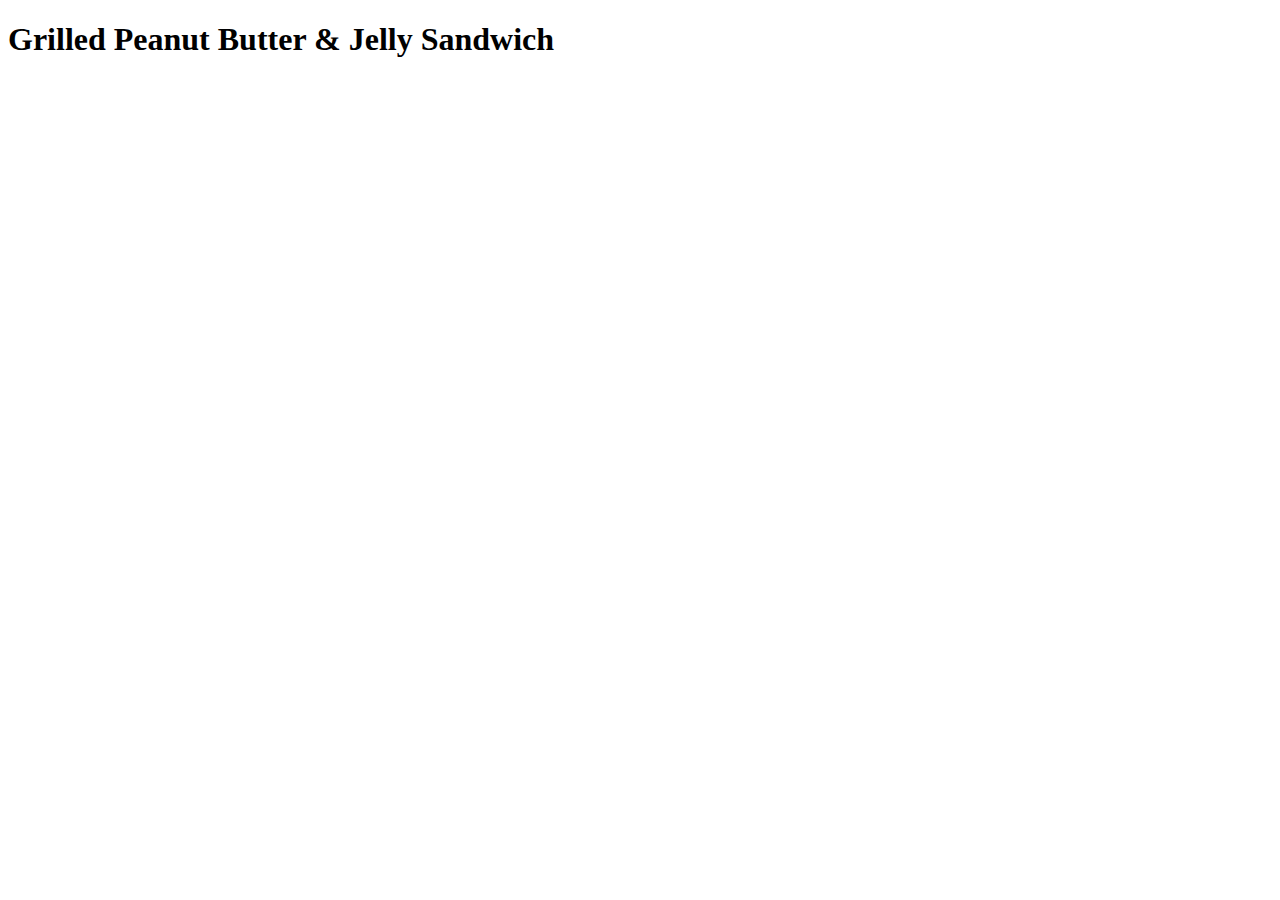
==== recipes/PBnJ.html @ 11cd0b76 "Add pages and content" ====
<!DOCTYPE html>
<html>
    <head>
        <title>Grilled PB & J</title>
        <meta charset="UTF-8">
    </head>

    <body>
        <h1>Grilled Peanut Butter & Jelly Sandwich</h1>
    </body>
</html>
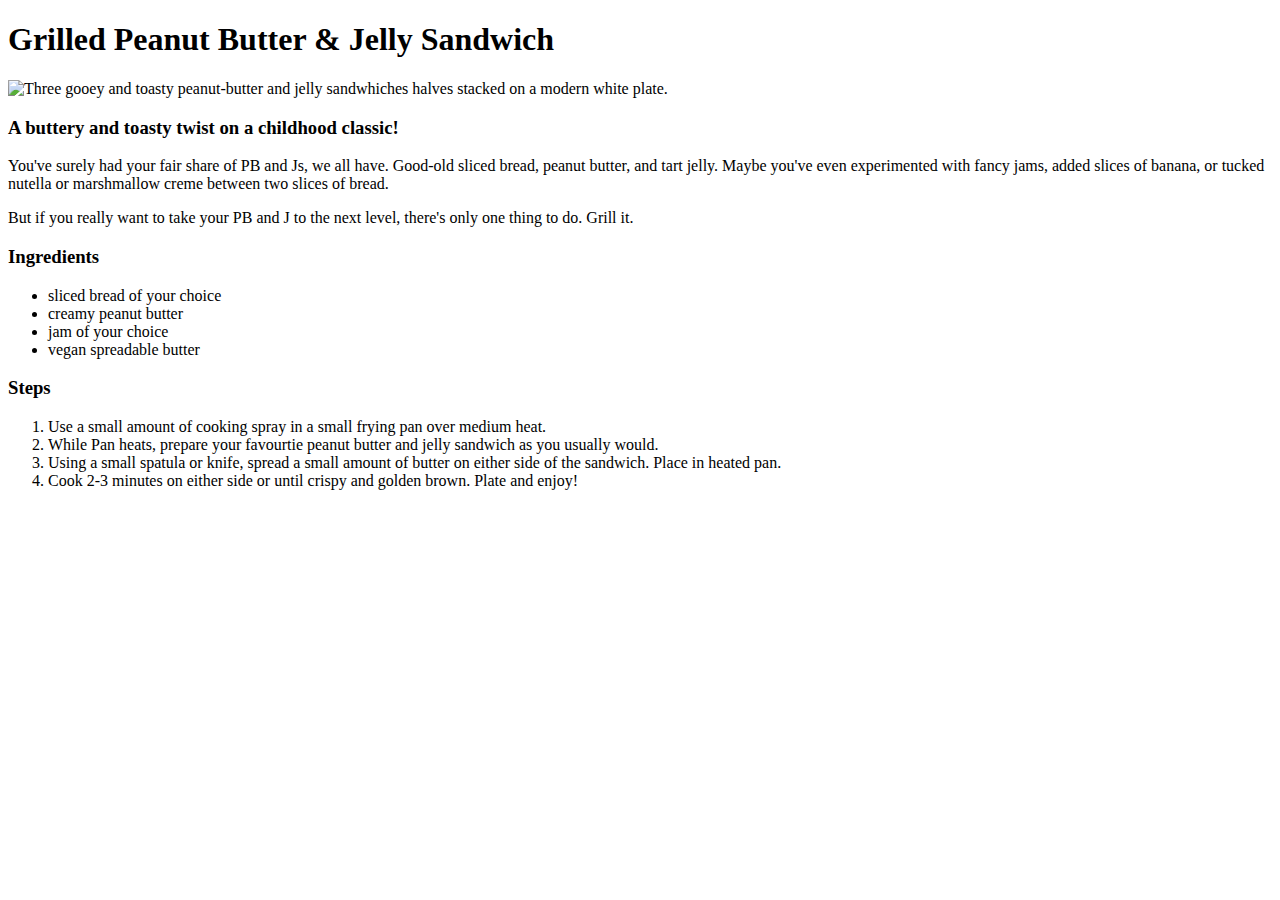
==== commit 5331233d: "Update content" ====
--- a/recipes/PBnJ.html
+++ b/recipes/PBnJ.html
@@ -7,5 +7,24 @@
 
     <body>
         <h1>Grilled Peanut Butter & Jelly Sandwich</h1>
+        <img src="https://storcpdkenticomedia.blob.core.windows.net/media/recipemanagementsystem/media/recipe-media-files/recipes/retail/desktopimages/2018_grilled-peanut-butter-and-jelly_20336_600x600.jpg?ext=.jpg" alt="Three gooey and toasty peanut-butter and jelly sandwhiches halves stacked on a modern white plate.">
+        <p><h3>A buttery and toasty twist on a childhood classic!</h3></p>
+        <P>You've surely had your fair share of PB and Js, we all have. Good-old sliced bread, peanut butter, and tart jelly. Maybe you've even experimented with fancy jams, added slices of banana, or tucked nutella or marshmallow creme between two slices of bread.</P>
+        <p>But if you really want to take your PB and J to the next level, there's only one thing to do. Grill it.</p>
+        <p><h3>Ingredients</h3></p>
+            <ul>
+                <li>sliced bread of your choice</li>
+                <li>creamy peanut butter</li>
+                <li>jam of your choice</li>
+                <li>vegan spreadable butter</li>
+            </ul>
+
+        <p><h3>Steps</h3></p>
+            <ol>
+                <li>Use a small amount of cooking spray in a small frying pan over medium heat.</li>
+                <li>While Pan heats, prepare your favourtie peanut butter and jelly sandwich as you usually would.</li>
+                <li>Using a small spatula or knife, spread a small amount of butter on either side of the sandwich. Place in heated pan.</li>
+                <li>Cook 2-3 minutes on either side or until crispy and golden brown. Plate and enjoy!</li>
+            </ol>
     </body>
 </html>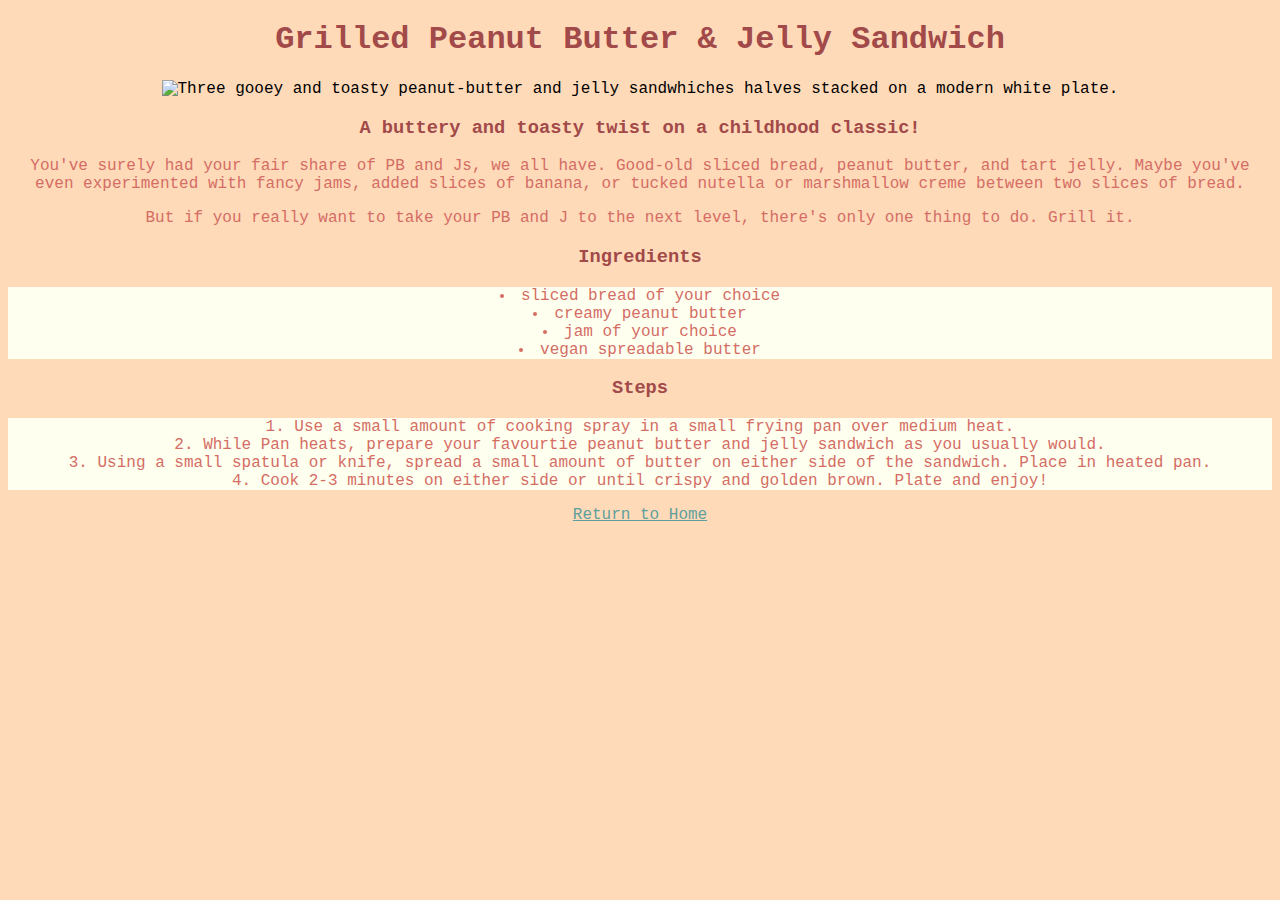
==== commit 5f261742: "Fix page style." ====
--- a/recipes/PBnJ.html
+++ b/recipes/PBnJ.html
@@ -1,6 +1,7 @@
 <!DOCTYPE html>
 <html>
     <head>
+        <link rel="stylesheet" href="../style.css">
         <title>Grilled PB & J</title>
         <meta charset="UTF-8">
     </head>
@@ -26,5 +27,7 @@
                 <li>Using a small spatula or knife, spread a small amount of butter on either side of the sandwich. Place in heated pan.</li>
                 <li>Cook 2-3 minutes on either side or until crispy and golden brown. Plate and enjoy!</li>
             </ol>
+
+        <p><a href="../index.html">Return to Home</a></p>
     </body>
 </html>--- a/style.css
+++ b/style.css
@@ -0,0 +1,33 @@
+body {
+    background-color: peachpuff;
+    text-align: center;
+    font-family: 'Lucida Console', 'Courier New', monospace;
+}
+
+h3,
+h1 {
+    color: rgb(162, 73, 73);
+}
+
+p {
+    color:rgb(212, 109, 100);
+}
+
+li {
+    background-color: ivory;
+    color: rgb(212, 109, 100);
+    align-items: center;
+}
+ul,
+ol {
+    padding-left: 0;
+    list-style-position: inside;
+}
+img {
+    height: auto;
+    width: 200px;
+}
+
+a {
+    color:rgb(95, 160, 157)
+}